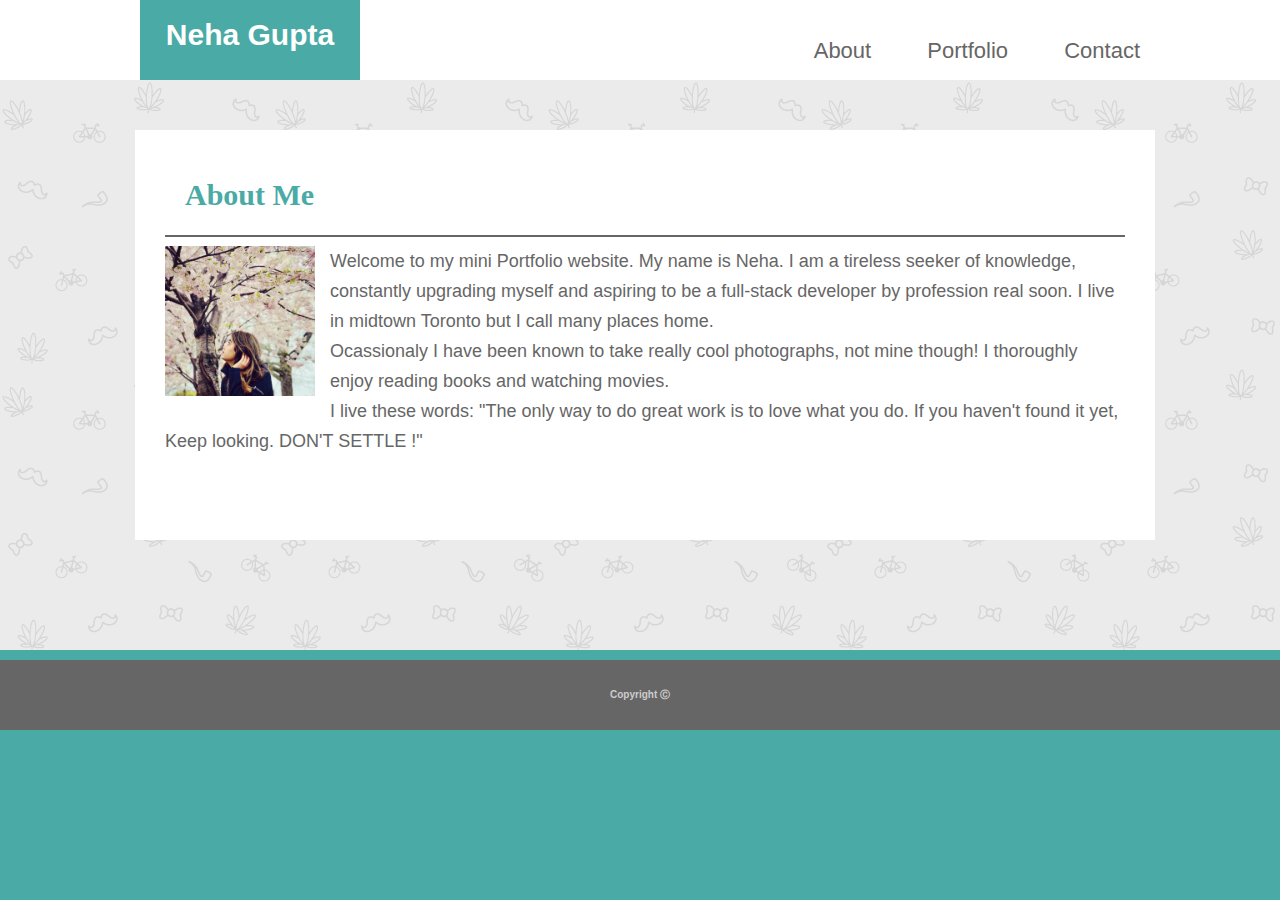
==== index.html @ 8a0b708d "Basic portfolio Version 1.1" ====
<!DOCTYPE html>
<html lang="en">
<head>
    <meta charset="UTF-8">
    <meta name="viewport" content="width=device-width, initial-scale=1.0">
    <meta http-equiv="X-UA-Compatible" content="ie=edge">
    <link rel="stylesheet" type="text/css" href="assets/css/style.css">
    <title>Portfolio-Neha Gupta</title>
</head>
<body>
    <div class="custom">
        <nav>Neha Gupta</nav> 
            <ul class="Menu">
                <li><a href="#" >About</a></li>
                <!-- <hr width="1" size="50"> -->
                <li><a href="#">Portfolio</a></li>
                <!-- <hr width="1" size="50"> -->
                <li><a href="#">Contact</a></li>
            </ul>  
         
    </div>
    <div class="box">
       <div id="content">
            <header>About Me</header>
            <hr>
            <img style="float: left; margin: 0px 15px 15px 0px;" src="assets/images/Pic.JPG" width="150" height="150"/>            
             <p>Welcome to my mini Portfolio website. My name is Neha. I am a tireless seeker of knowledge, constantly upgrading myself and aspiring to be a full-stack developer by profession real soon. I live in midtown Toronto but I call many places home. </p>  
             <p> Ocassionaly I have been known to take really cool photographs, not mine though! I thoroughly enjoy reading books and watching movies.</p> 
             <p> I live these words: "The only way to do great work is to love what you do. If you haven't found it yet, Keep looking. DON'T SETTLE !"</p>         
        </div>
    </div>
    <div id="footer">Copyright &#x24B8;</div>
</body>
</html>
---- assets/css/style.css ----
/*CSS reset*/
html, body, div, span, applet, object, iframe,
h1, h2, h3, h4, h5, h6, p, blockquote, pre,
a, abbr, acronym, address, big, cite, code,
del, dfn, em, img, ins, kbd, q, s, samp,
small, strike, strong, sub, sup, tt, var,
b, u, i, center,
dl, dt, dd, ol, ul, li,
fieldset, form, label, legend,
table, caption, tbody, tfoot, thead, tr, th, td,
article, aside, canvas, details, embed, 
figure, figcaption, footer, header, hgroup, 
menu, nav, output, ruby, section, summary,
time, mark, audio, video {
	margin: 0;
	padding: 0;
	border: 0;
	font-size: 100%;
	font: inherit;
	vertical-align: baseline;
}
/* HTML5 display-role reset for older browsers */
article, aside, details, figcaption, figure, 
footer, header, hgroup, menu, nav, section {
	display: block;
}

body {
	line-height: 1;
}
ol, ul {
	list-style: none;
}
blockquote, q {
	quotes: none;
}
blockquote:before, blockquote:after,
q:before, q:after {
	content: '';
	content: none;
}
table {
	border-collapse: collapse;
	border-spacing: 0;
}

/*Main Css starts for About Me Page*/

body{
    background-color:#4aaaa5;
    font-family: Arial, Helvetica, sans-serif;  
    font-size: 22px;
    width: 100%;
}

.custom{
      background-color: #ffffff;
      border-color: #cccccc;
      padding: 40px;
}
nav{
    position: fixed;
    top: 0px;
    height: 80px;
    background-color: #4aaaa5;
    width: 220px; 
    margin-left: 100px;
    text-align: center;
    line-height: 70px;
    font-weight: bold;
    color: #ffffff;
    font-size: 30px;
}
a{
    color: #666666;
    text-decoration: none;
}
ul{
    margin:0;
    padding:0;
    list-style:none;
    float: right;
    color: #cccccc;
    margin-right:50px;
}

li{
    display:inline-block;
    margin:0px;
    color: #cccccc;
    margin-right: 50px;
  

}
.box{
    background-image: url(../images/sativa.png);
    padding: 150px; 
    height:270px;
}
header{
    background-color: #ffffff;
    left: 10px;
    font-family: Georgia, 'Times New Roman', Times, serif;
    padding: 20px;
    border-color: #dddddd;
    color: #4aaaa5;
    font-weight: bold;
    font-size: 30px;
}
hr { 
    margin-top: 5px;
    margin-left: auto;
    margin-right: auto;
    border-style: solid;
    border-width: 1px;
    color: #666666;
  }
#content{
    position: relative;
    top: -100px;
    left: -15px;
    width:960px;
    height: 350px;
    padding: 30px;
    float: left;
    background-color: #ffffff;
    font-size: 18px;
    line-height: 30px;
    color: #666666;
}

#footer{
    position: relative;
    top: 10px;
    padding: 30px;
    background-color: #666666;
    color: #cccccc;
    font-size: 10px;
    text-align: center;
    font-weight: bold;
}
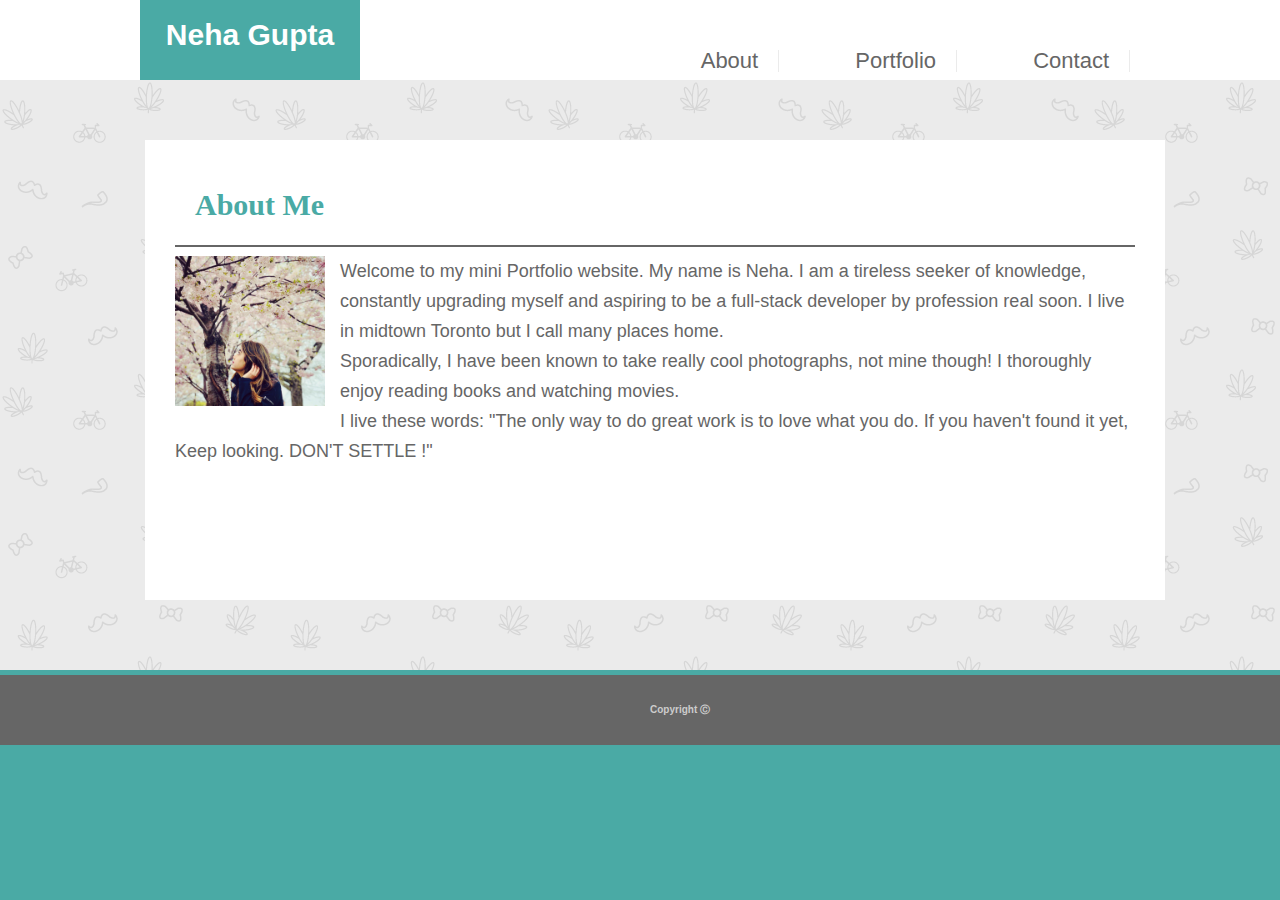
==== commit 248954db: "Project Version 2.0" ====
--- a/index.html
+++ b/index.html
@@ -11,21 +11,21 @@
     <div class="custom">
         <nav>Neha Gupta</nav> 
             <ul class="Menu">
-                <li><a href="#" >About</a></li>
+                <li><a href="index.html" >About</a></li>
                 <!-- <hr width="1" size="50"> -->
-                <li><a href="#">Portfolio</a></li>
+                <li><a href="portfolio.html">Portfolio</a></li>
                 <!-- <hr width="1" size="50"> -->
-                <li><a href="#">Contact</a></li>
+                <li><a href="contact.html">Contact</a></li>
             </ul>  
          
     </div>
     <div class="box">
-       <div id="content">
+       <div class="content">
             <header>About Me</header>
             <hr>
             <img style="float: left; margin: 0px 15px 15px 0px;" src="assets/images/Pic.JPG" width="150" height="150"/>            
              <p>Welcome to my mini Portfolio website. My name is Neha. I am a tireless seeker of knowledge, constantly upgrading myself and aspiring to be a full-stack developer by profession real soon. I live in midtown Toronto but I call many places home. </p>  
-             <p> Ocassionaly I have been known to take really cool photographs, not mine though! I thoroughly enjoy reading books and watching movies.</p> 
+             <p> Sporadically, I have been known to take really cool photographs, not mine though! I thoroughly enjoy reading books and watching movies.</p> 
              <p> I live these words: "The only way to do great work is to love what you do. If you haven't found it yet, Keep looking. DON'T SETTLE !"</p>         
         </div>
     </div>
--- a/assets/css/style.css
+++ b/assets/css/style.css
@@ -46,6 +46,7 @@
 
 /*Main Css starts for About Me Page*/
 
+
 body{
     background-color:#4aaaa5;
     font-family: Arial, Helvetica, sans-serif;  
@@ -57,6 +58,8 @@
       background-color: #ffffff;
       border-color: #cccccc;
       padding: 40px;
+      border: 2px;
+      border-bottom-color: #666666;
 }
 nav{
     position: fixed;
@@ -74,10 +77,11 @@
 a{
     color: #666666;
     text-decoration: none;
+    padding: 20px;
 }
 ul{
     margin:0;
-    padding:0;
+    padding:10px;
     list-style:none;
     float: right;
     color: #cccccc;
@@ -89,13 +93,17 @@
     margin:0px;
     color: #cccccc;
     margin-right: 50px;
+    border-right: 1px solid #ebebeb;
   
 
 }
 .box{
     background-image: url(../images/sativa.png);
-    padding: 150px; 
-    height:270px;
+    border-top-color: #666666;
+    border-top: 1px;
+    padding: 160px; 
+    height:250px;
+    width:100%;
 }
 header{
     background-color: #ffffff;
@@ -106,6 +114,7 @@
     color: #4aaaa5;
     font-weight: bold;
     font-size: 30px;
+    
 }
 hr { 
     margin-top: 5px;
@@ -115,28 +124,75 @@
     border-width: 1px;
     color: #666666;
   }
-#content{
+.content{
     position: relative;
     top: -100px;
     left: -15px;
     width:960px;
-    height: 350px;
+    height: 400px;
     padding: 30px;
     float: left;
     background-color: #ffffff;
     font-size: 18px;
     line-height: 30px;
     color: #666666;
+    overflow: auto;
 }
 
 #footer{
-    position: relative;
-    top: 10px;
+    position: fixed;
+    top: 665px;
+    left: 0px;
+    width: 1300px;
     padding: 30px;
+    margin-top: 10px;
     background-color: #666666;
     color: #cccccc;
     font-size: 10px;
     text-align: center;
     font-weight: bold;
 }
+   /* Style inputs */
+   .box{
+       width: 960px;
+       height: 270px;
+       /* float: left; */
+   }
+   input[type=text]{
+    width: 100%;
+    padding: 10px;
+    border: 1px solid #ccc;
+    margin-bottom: 8pxx;
+    resize: vertical;
+   }
+   textarea{
+    width: 100%;
+    padding: 10px;
+    border: 1px solid #ccc;
+    margin-bottom: 8px;
+    resize: vertical;
+    height:85px;
+   }
+   input[type=submit] {
+    background-color: #4aaaa5;
+    color: #ffffff;
+    padding: 12px 20px;
+    border: none;
+  }
 
+  
+
+   .Flexbox{
+       float: left;
+       justify-content: space-evenly;
+   }
+
+   /* .Pic{
+    position: relative;
+    top: -70px;
+    padding: 5px;
+    background-color: #4aaaa5;
+    color: #ffffff;
+    width: 190px;
+    text-align: center;
+   } */